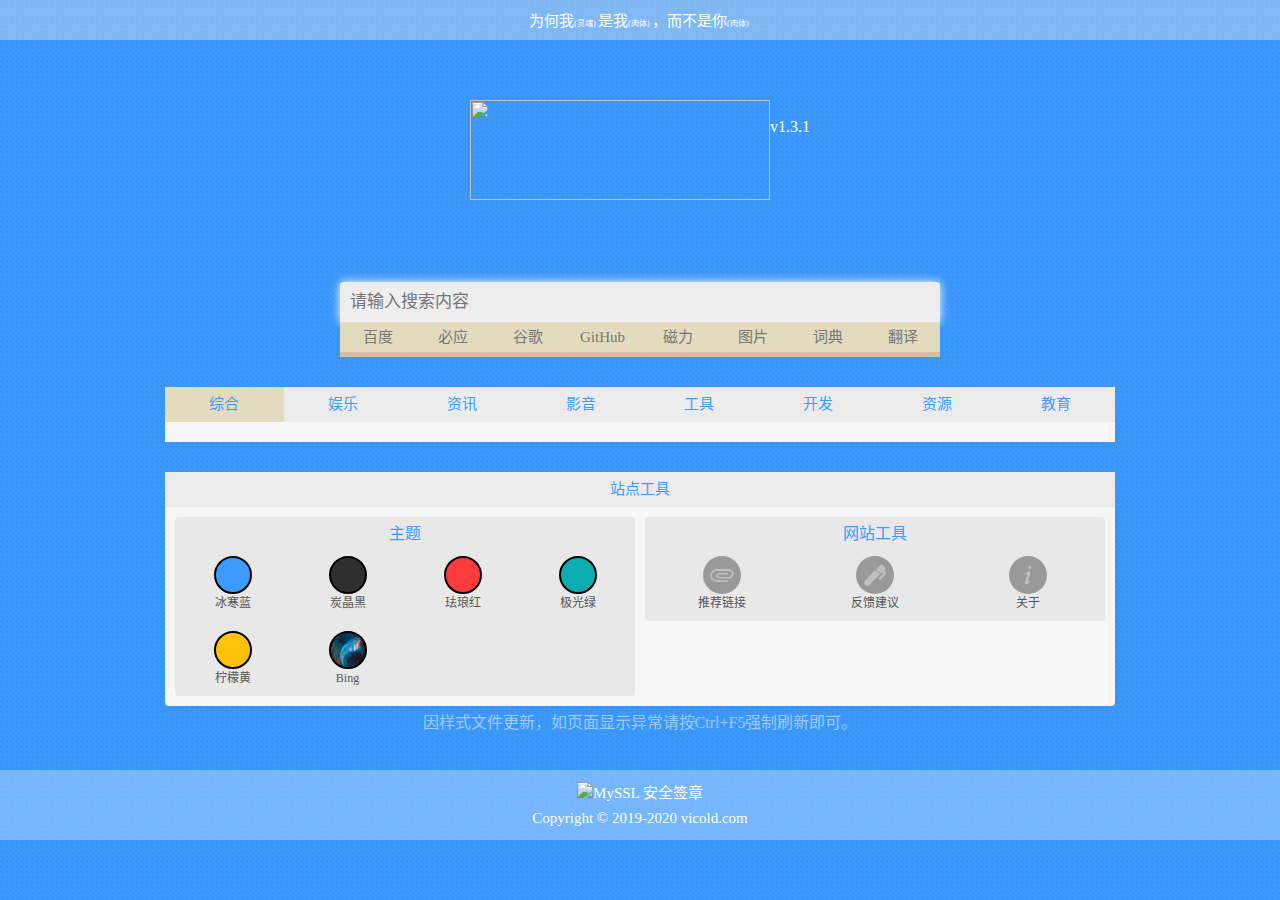
==== index.html @ c5f69e80 "修复不能搜索多特殊字符" ====
<!DOCTYPE html>
<html lang="zh-cn">

<head>
    <meta charset="UTF-8">
    <meta name="viewport" content="width=device-width, initial-scale=1.0">
    <meta http-equiv="X-UA-Compatible" content="ie=edge">
    <meta name=”Keywords” Content="导航,网址导航,搜索,开发,简洁">
    <meta name=”Description” Content="简洁、好看的网址导航">
    <title>微寒导航</title>

    <link href="plugins/bootstrap/css/bootstrap.min.css" rel="stylesheet" type="text/css">
    <link href="css/all.css" rel="stylesheet" type="text/css">
    <!-- <link href='css/navigation_black.css' rel='stylesheet' type='text/css'> -->
    <link rel="icon" href="image/logo.png" sizes="32x32">
    <script src="plugins/jquery/jquery.min.js"></script>
    <script src="js/all.js"></script>
    <script>
        window.onload = showStyle();
    </script>
</head>
<style>
    .little-font {
        font-size: xx-small;
        -webkit-transform-origin-x: 0;
        -webkit-transform: scale(0.90);
        display: inline-block;
    }
    
    [v-cloak] {
        display: none !important;
    }
</style>

<body onkeydown="_keydown()" class="trans-all">
    <div class="top-frame">
        <p>为何我<span class="little-font">(灵魂)</span>是我<span class="little-font">(肉体)</span>，而不是你<span class="little-font">(肉体)</span></p>
    </div>
    <div class="head trans-all">
        <div class="title" style="overflow:hidden;">
            <img draggable="false" src="https://image.dustray.cn/vicold/head_image.png" />
            <p>v1.3.1</p>
        </div>
        <!-- <p>vicold.com</p> -->
    </div>
    <div class="contrainer" id="app">
        <div class="main-content">
            <div class="content-search trans-all">
                <div class="search-text-frame">
                    <input id="search-text" placeholder="请输入搜索内容" class=" search-text trans-all" type="text" autocomplete="off" onfocus="this.select()" oninput="onSearchChanged()" onBlur="onSearchUnFocus()" />
                </div>

                <div class="search-submit-frame trans-all ">
                    <div>
                        <input id="search-submit" class="search-submit  trans-all " type="button" title="Enter" onclick="submit(0)" value="百度" />
                    </div>
                    <div>
                        <input id="search-submit" class="search-submit trans-all" type="button" title="Alt+Z" onclick="submit(1)" value="必应" />
                    </div>
                    <div>
                        <input id="search-submit" class="search-submit trans-all" type="button" title="Alt+X" onclick="submit(2)" value="谷歌" />
                    </div>
                    <div>
                        <input id="search-submit" class="search-submit trans-all" type="button" title="Alt+C" onclick="submit(3)" value="GitHub" />
                    </div>
                    <div>
                        <input id="search-submit" class="search-submit trans-all" type="button" title="Alt+V" onclick="submit(4)" value="磁力" />
                    </div>
                    <div>
                        <input id="search-submit" class="search-submit trans-all" type="button" title="Alt+B" onclick="submit(5)" value="图片" />
                    </div>
                    <div>
                        <input id="search-submit" class="search-submit trans-all" type="button" title="Alt+N" onclick="submit(6)" value="词典" />
                    </div>
                    <div>
                        <input id="search-submit" class="search-submit trans-all" type="button" title="Alt+M" onclick="submit(7)" value="翻译" />
                    </div>
                </div>
            </div>
            <div class="collapse multi-collapse content-search trans-all" id="SuggestCollapse">
                <div class="search-text-frame suggestion card card-body">
                    <div class="list-group">
                        <button type="button" class="list-group-item list-group-item-action" onmouseout="onMouseOutSuggestion()" onmouseover="onMouseInSuggestion()" v-for="(key, i) in suggestionArray" :id="getTimeListId(i)" v-on:click="addToInput(key)" v-cloak>{{key}}</button>
                    </div>
                </div>
            </div>
            <div class="tabs trans-all" id="tabs">
                <ul class=" horizontal nav  nav-pills" id="pills-tab" role="tablist">
                    <li class="nav-item">
                        <a class="nav-link trans-all active" id="pills-home-tab" data-toggle="pill" href="#pills-1" role="tab" aria-controls="pills-1" aria-selected="true">综合</a>
                    </li>
                    <li class="nav-item">
                        <a class="nav-link trans-all" id="pills-profile-tab" data-toggle="pill" href="#pills-2" role="tab" aria-controls="pills-2" aria-selected="false">娱乐</a>
                    </li>
                    <li class="nav-item">
                        <a class="nav-link trans-all" id="pills-contact-tab" data-toggle="pill" href="#pills-3" role="tab" aria-controls="pills-3" aria-selected="false">资讯</a>
                    </li>
                    <li class="nav-item">
                        <a class="nav-link trans-all" id="pills-contact-tab" data-toggle="pill" href="#pills-4" role="tab" aria-controls="pills-4" aria-selected="false">影音</a>
                    </li>
                    <li class="nav-item">
                        <a class="nav-link trans-all" id="pills-contact-tab" data-toggle="pill" href="#pills-5" role="tab" aria-controls="pills-5" aria-selected="false">工具</a>
                    </li>
                    <li class="nav-item">
                        <a class="nav-link trans-all" id="pills-contact-tab" data-toggle="pill" href="#pills-6" role="tab" aria-controls="pills-6" aria-selected="false">开发</a>
                    </li>
                    <li class="nav-item">
                        <a class="nav-link trans-all" id="pills-contact-tab" data-toggle="pill" href="#pills-7" role="tab" aria-controls="pills-7" aria-selected="false">资源</a>
                    </li>
                    <li class="nav-item">
                        <a class="nav-link trans-all" id="pills-contact-tab" data-toggle="pill" href="#pills-8" role="tab" aria-controls="pills-8" aria-selected="false">教育</a>
                    </li>
                </ul>
                <div class="tab-content" id="pills-tabContent">
                    <div class="tab-pane fade show active" id="pills-1" role="tabpanel" aria-labelledby="pills-1-tab">
                    </div>
                    <div class="tab-pane fade" id="pills-2" role="tabpanel" aria-labelledby="pills-2-tab"></div>
                    <div class="tab-pane fade" id="pills-3" role="tabpanel" aria-labelledby="pills-3-tab"></div>
                    <div class="tab-pane fade" id="pills-4" role="tabpanel" aria-labelledby="pills-4-tab"></div>
                    <div class="tab-pane fade" id="pills-5" role="tabpanel" aria-labelledby="pills-5-tab"></div>
                    <div class="tab-pane fade" id="pills-6" role="tabpanel" aria-labelledby="pills-6-tab"></div>
                    <div class="tab-pane fade" id="pills-7" role="tabpanel" aria-labelledby="pills-7-tab"></div>
                    <div class="tab-pane fade" id="pills-8" role="tabpanel" aria-labelledby="pills-8-tab"></div>
                </div>
            </div>
            <!--End tabs-->

            <div class="site-manage trans-all">
                <p>站点工具</p>
                <div class="tool-link trans-all">
                    <div>
                        <div class="tool-item-style-frame trans-all">
                            <p>主题</p>
                            <div class="tool-item-frame">
                                <a href="javascript:void(0);" class="web-style-blue" onclick="changeStyle(0) ">
                                    <div class=" style_blue trans-all"></div>冰寒蓝
                                </a>
                            </div>

                            <div class="tool-item-frame ">
                                <a href="javascript:void(0);" class="web-style-black" onclick="changeStyle(1) ">
                                    <div class="style_black trans-all"></div>炭晶黑
                                </a>
                            </div>
                            <div class="tool-item-frame ">
                                <a href="javascript:void(0);" class="web-style-black" onclick="changeStyle(2) ">
                                    <div class="style_red trans-all"></div>珐琅红
                                </a>
                            </div>
                            <div class="tool-item-frame ">
                                <a href="javascript:void(0);" class="web-style-black" onclick="changeStyle(3) ">
                                    <div class="style_green trans-all"></div>极光绿
                                </a>
                            </div>
                            <div class="tool-item-frame ">
                                <a href="javascript:void(0);" class="web-style-black" onclick="changeStyle(4) ">
                                    <div class="style_yellow trans-all"></div>柠檬黄
                                </a>
                            </div>
                            <div class="tool-item-frame ">
                                <a href="javascript:void(0);" class="web-style-black" onclick="changeStyle(99) ">
                                    <div class="style_bing trans-all"></div>Bing
                                </a>
                            </div>
                        </div>
                    </div>
                    <div>
                        <div class="tool-item-link-frame trans-all">
                            <p>网站工具</p>
                            <div class="tool-item-frame">
                                <a target="_blank" href="https://forms.office.com/Pages/ResponsePage.aspx?id=DQSIkWdsW0yxEjajBLZtrQAAAAAAAAAAAAO__cwTRKlURFJBSTAzV1FPSkM0VjM1RzVLOUdWNTdWNS4u">
                                    <img class="trans-all" src="image/add.png" /> 推荐链接
                                </a>
                            </div>
                            <div class="tool-item-frame">
                                <a target="_blank" href="https://forms.office.com/Pages/ResponsePage.aspx?id=DQSIkWdsW0yxEjajBLZtrQAAAAAAAAAAAAO__cwTRKlUNjJJTk5HVlg3NThDTFlPRFhVU0NGMUFSUy4u">
                                    <img class="trans-all" src="image/feedback.png" /> 反馈建议
                                </a>
                            </div>
                            <div class="tool-item-frame">
                                <a target="_blank" href="./about.html">
                                    <img class="trans-all" src="image/about.png" /> 关于
                                </a>
                            </div>
                        </div>
                    </div>
                </div>
            </div>
            <p style="color: rgba(255, 255, 255, 0.5);display: block;text-align: center;margin: 5px 0 0 0 ;padding: 0;">
                因样式文件更新，如页面显示异常请按Ctrl+F5强制刷新即可。</p>
        </div>
    </div>
    <div class="foot-frame">
        <div id="myssl_seal" style="text-align: center"><img title="MySSL 安全签章" onclick="window.open('https://myssl.com/seal/detail?domain=vicold.com','MySSL安全签章','height=800,width=470,top=0,right=0,toolbar=no,menubar=no,scrollbars=no,resizable=no,location=no,status=no')" draggable="false" src="https://sealres.myssl.com/seal/img/2x/seal.png?domain=vicold.com"
                alt="MySSL 安全签章" style="width: 100px; height: auto; cursor: pointer"></div>
        <p>Copyright © 2019-2020 vicold.com
            <script type="text/javascript" src="https://s4.cnzz.com/z_stat.php?id=1278024757&web_id=1278024757"></script>
        </p>
    </div>
</body>

<script src="plugins/vue/vue.min.js"></script>
<script src="plugins/bootstrap/js/bootstrap.js"></script>
<script src="js/Bmob-1.7.0.min.js"></script>
<script>
    window.onload = function() {
        var searchs = document.getElementById('search-text');
        searchs.focus();
    }

    function submit(type) {
        var text = document.getElementById('search-text').value;
        if (text == "") return; //为空不响应
        // if (text.focus()==false) return; //不聚焦不响应
        $("#search-text").select();
        text = strReplace(text);
        switch (type) {
            case 0:
                window.open("https://baidu.com/s?word=" + text);
                break;
            case 1:
                window.open("https://cn.bing.com/search?q=" + text);
                break;
            case 2:
                window.open("https://www.google.com/search?q=" + text);
                break;
            case 3:
                window.open("https://github.com/search?q=" + text);
                break;
            case 4:
                window.open("https://www.cilimao.website/search?word=" + text);
                break;
            case 5:
                window.open("https://image.baidu.com/search/index?tn=baiduimage&word=" + text);
                break;
            case 6:
                window.open("https://cn.bing.com/dict/search?q=" + text);
                break;
            case 7:
                window.open("https://fanyi.baidu.com/?aldtype=85#zh/en/" + text);
                break;
        }

    }
    var secondKeyPressed = false;

    function _keydown() {
        var searchs = document.getElementById('search-text');
        if (searchs == document.activeElement) {
            if (event.keyCode == 13) {
                submit(0);
            } else if (event.altKey) {
                switch (event.keyCode) {
                    case 90:
                        submit(1);
                        break; //z
                    case 88:
                        submit(2);
                        break; //x
                    case 67:
                        submit(3);
                        break; //c
                    case 86:
                        submit(4);
                        break; //v
                    case 66:
                        submit(5);
                        break; //b
                    case 78:
                        submit(6);
                        break; //n
                    case 77:
                        submit(7);
                        break; //m
                    case 191:
                        searchs.value = "";
                        break; //？
                }
            } else if (event.keyCode == 38) { //上键
                vm.preSuggest();
            } else if (event.keyCode == 40) { //下键
                vm.nextSuggest();
            }
        } else {
            if (event.keyCode == 13) {
                searchs.focus();
            } else if (event.altKey) {
                //var type = 0;
                switch (event.keyCode) {
                    case 191:
                        searchs.focus();
                        searchs.value = "";
                        HiddenSuggestion(true);
                        break; //？
                }
            }
        }
    }

    function onSearchChanged() {
        var text = document.getElementById('search-text').value;
        if (text == "") {
            HiddenSuggestion(true);
            return; //为空不响应
        }
        searchSuggestion(text);
    }
    var ismouseInSuggestion = false;

    function onSearchUnFocus() {
        if (!ismouseInSuggestion) {
            HiddenSuggestion(true);
        }
    }

    function onMouseInSuggestion() {
        ismouseInSuggestion = true;
    }

    function onMouseOutSuggestion() {
        ismouseInSuggestion = false;
    }
</script>


<script>
    Bmob.initialize("3bd9d47d34a53d71e471d833b9b4ac6d", "17c0e0f3a6387f922e044502621a5d2a");

    function showLinkItem(link) {
        for (var i = 0; i < link.length; i++) {
            var elem = "<div class=\"item-frame trans-all\">" +
                "<a href=\"" + link[i].address + "\"  target=\"_blank\">" +
                "<img src=\" " + link[i].linkIcon + "\"  class=\"trans-all\"/><p>" +
                link[i].linkName +
                "</p></a> </div>";
            $("#pills-" + link[i].linkType).append(elem);
        }
    }
    const query = Bmob.Query("link");
    query.find().then(res => {
        showLinkItem(res);
    });
</script>

<script>
    var vm = new Vue({
        el: '#app',
        data: {
            suggestionArray: [],
            lastActiveIndex: -1,
            thisActiveIndex: -1,
        },
        mounted() { //启动时
        },
        methods: {
            addToInput(key) {
                document.getElementById('search-text').value = key;
                HiddenSuggestion(true);
                submit(0);
            },
            preSuggest() {
                var lastI = this.lastActiveIndex;
                var thisI = this.thisActiveIndex;
                this.lastActiveIndex = thisI;
                if (thisI == -1 || thisI == 0) {
                    this.thisActiveIndex = this.suggestionArray.length - 1;
                } else {
                    this.thisActiveIndex--;
                }
                $("#suggestBtn-" + this.lastActiveIndex).removeClass("active");
                $("#suggestBtn-" + this.thisActiveIndex).addClass("active");
                document.getElementById('search-text').value = this.suggestionArray[this.thisActiveIndex];
            },
            nextSuggest() {
                var lastI = this.lastActiveIndex;
                var thisI = this.thisActiveIndex;
                this.lastActiveIndex = thisI;
                if (thisI == -1 || thisI == this.suggestionArray.length - 1) {
                    this.thisActiveIndex = 0;
                } else {
                    this.thisActiveIndex++;
                }
                $("#suggestBtn-" + this.lastActiveIndex).removeClass("active");
                $("#suggestBtn-" + this.thisActiveIndex).addClass("active");
                document.getElementById('search-text').value = this.suggestionArray[this.thisActiveIndex];
            },
            getTimeListId(i) {
                return "suggestBtn-" + i;
            }
        },
        watch: {

        }
    });
</script>
<script type="text/javascript">
    function searchSuggestion(key) {
        //组装查询地址
        var sugurl = "https://suggestion.baidu.com/su?wd=#content#&cb=window.baidu.sug";
        var content = strReplace(key);
        sugurl = sugurl.replace("#content#", content);
        //定义回调函数
        window.baidu = {
            sug: function(json) {
                console.log(json)
                if (json.s.length == 0) {
                    HiddenSuggestion(true);
                } else {
                    vm.suggestionArray = json.s;
                    HiddenSuggestion(false);
                }
            }
        }

        //动态添加JS脚本
        var script = document.createElement("script");
        script.src = sugurl;
        document.getElementsByTagName("head")[0].appendChild(script);

    }

    function HiddenSuggestion(isHidden) {
        if (isHidden) { //隐藏
            $('#SuggestCollapse').collapse('hide');
            vm.suggestionArray = [];
            vm.lastActiveIndex = -1;
            vm.thisActiveIndex = -1;
        } else {
            $('#SuggestCollapse').collapse('show');
        }
    }

    function strReplace(text) {
        text = text.replace(/%/g, "%25");
        text = text.replace(/#/g, "%23");
        text = text.replace(/\$/g, "%24");
        text = text.replace(/&/g, "%26");
        return text;
    }
</script>

</html>
---- css/all.css ----
body {
    background-image: url(../image/background_continuity_common.png);
    color: #444;
    margin: 0;
    font-family: 'Microsoft YaHei';
}

a,input{
    border: 0 solid ;
    
}


a, p, li, img {
    -webkit-user-select: none;
    -moz-user-select: none;
    -ms-user-select: none;
    user-select: none;
}
button,
#search-submit{
    -webkit-appearance : none ;
}
/* +++++++++++++++++++++++++++++head+++++++++++++++++++++++++++++ */

.head {
    text-align: center;
    margin: 35px 5px;
}

.head>.title {
    margin: 0 auto;
    display: inline-block;
    color: #fff;
}

.head>.title>img {
    width: 300px;
    height: 100px;
    float: left;
}

.head>.title>h1 {
    font-size: 40px;
    margin: 5px;
    float: left;
}

.head>.title>p {
    float: left;
    padding-top: 15px;
}

.contrainer {
    overflow: hidden;
    padding: 5px;
}

.main-content {
    margin: 0 auto;
    overflow: hidden;
}

@media (max-width: 480px) {
    .head>.title>img {
        width: 210px;
        height: 70px;
    }
}

@media (min-width: 480px) {
    .head>.title>img {
        width: 240px;
        height: 80px;
    }
    .main-content {
        width: 100%;
    }
}

@media (min-width: 768px) {
    .head>.title>img {
        width: 270px;
        height: 90px;
    }
    .main-content {
        width: 736px;
    }
}

@media (min-width: 980px) {
    .head>.title>img {
        width: 300px;
        height: 100px;
    }
    .main-content {
        width: 950px;
    }
}
/* -----------------------------head----------------------------- */
.top-frame,.foot-frame{
    font-size: 15px;
    width: 100%;
    text-align: center;
    color: #fff;
    overflow: hidden;
    background: rgba(255, 255, 255, 0.3);
    
}
.top-frame{
    margin: 0;
    padding: 0;
    height: 40px;
    text-align: center;
    color: #fff;
    overflow: hidden;
    background: rgba(233, 233, 233, 0.4);
}
.foot-frame{
    margin: 30px 0 0 0;
    padding: 10px 0;
}
.top-frame>p ,.foot-frame>p,.foot-frame>div{
    margin: 0;
}
.top-frame>p {
    padding: 10px;
}
.foot-frame>p,.foot-frame>div{
    padding: 1px;
}
.foot-frame>p>a{
    color:#fff;
    text-decoration-line: none;
}
 
/* +++++++++++++++++++++++++++++++搜索建议+++++++++++++++++++++++++++++++ */


.suggestion{
    padding: 5px ;
    background-color:rgba(255,255,255,0.9) ;
}

.list-group-item{
    padding: 5px 10px;
    border: 1px solid rgba(100,100,100,0.1);
    background-color: rgba(255,255,255,0) ;
}

/* -------------------------------搜索建议------------------------------- */


/* +++++++++++++++++++++++++++++++搜索建议+++++++++++++++++++++++++++++++ */

a,
img,
.tool-item-frame div{
    box-sizing: unset !important;
}


/* -------------------------------搜索建议------------------------------- */



/* +++++++++++++++++++++++++++++++Tabs+++++++++++++++++++++++++++++++ */



ul, ol, li {
    margin: 0;
    padding: 0;
}

li {
    list-style: none;
}

.tabs {
    overflow: hidden;
    width: 100%;
    border: 0 solid;
    border-radius: 0;
    background: #f6f6f6;
    margin-top: 30px;
}

.tabs>div {
    padding: 10px;
    overflow: hidden;
}

.tabs .horizontal {
    width: 100%;
    display: block;
    overflow: hidden;
}

.tabs .horizontal li {
    float: left;
    list-style: none;
    height: 35px;
    width: 12.5%;
}

.tabs .horizontal li a{
    margin: 0;
    padding: 0;
    background-color: rgba(233, 233, 233, 0.8);
    width: 100%;
    height: 35px;
    text-align: center;
    line-height: 35px;
    font-size: 15px;
    color: #3c9bff;
}

.tabs .horizontal li a:hover {
    background-color: rgba(255, 255, 255, 0.8);
}

.tabs .horizontal li .active {
    background-color: rgba(226, 219, 190, 1);
    color: #3c9bff;
    cursor: default;
}
@media (max-width: 480px) {
    /*手机屏幕，图标和文字上下排列*/
    .tabs .horizontal li {
        height: 40px;
    }
    .tabs .horizontal li a{
        height: 40px;
        line-height: 40px;
        font-size: 13px;

    }
}
/* -------------------------------Tabs------------------------------- */



/* +++++++++++++++++++++++++++++++主题+++++++++++++++++++++++++++++++ */

.tool-item-style-frame>.tool-item-frame {
    width: 25%;
}
.tool-item-style-frame .style_blue {
    background: #3c9bff;
}

.tool-item-style-frame .style_black {
    background: #2f2f2f;
}

.tool-item-style-frame .style_red {
    background: #ff3c3c;
}

.tool-item-style-frame .style_green {
    background: #0dacb1;
}

.tool-item-style-frame .style_yellow {
    background: #FFC107;
}
.tool-item-style-frame .style_bing {
    background-image:url(../image/bing_btn_change.jpg);
    background-position: center;
    background-size: cover;
    background-repeat: no-repeat;
}

/* -------------------------------主题------------------------------- */


/* +++++++++++++++++++++++++++++工具链接+++++++++++++++++++++++++++++ */

.tool-item-link-frame>.tool-item-frame {
    width: 33.3333%;
}
.tool-item-frame>a>img {
    padding: 5px;
    border-radius: 50px;
    margin: 0 auto;
    display: block;
}
/* -----------------------------工具链接----------------------------- */
---- css/navigation_black.css ----
/* 整个滚动条 */

::-webkit-scrollbar {
    width: 0px;
}

body {
    background-color: #2f2f2f;
}

input::-webkit-input-placeholder {
    color: #bbb;
}

.trans-all {
    /* 标准的语法 */
    transition: all .5s;
    /* Firefox 4 */
    -moz-transition: all .5s;
    /* Safari 和 Chrome */
    -webkit-transition: all .5s;
    /* Opera */
    -o-transition: all .5s;
}

/*-----------------------------------通用结束-----------------------------------*/

/*-----------------------------------------------------------------------------*/





/*-----------------------------------HeadCSS-----------------------------------*/

/*-----------------------------------------------------------------------------*/


.head>.title>p {
    color: rgba(255, 255, 255, 0.3);
}

/*-----------------------------------------------------------------------------*/

/*----------------------------------Head End-----------------------------------*/

/*-----------------------------------------------------------------------------*/

/*-----------------------------------------------------------------------------*/

/*----------------------------------SearchCSS----------------------------------*/

/*-----------------------------------------------------------------------------*/

.content-search{
    font-size: 15px;
    width: 100%;
}
.content-search>.search-text-frame {
    margin: 0 auto;
}

.content-search>.search-submit-frame {
    overflow: hidden;
    margin: 0 auto;
}

.content-search .search-text {
    height: 40px;
    width: 100%;
    background-color: rgba(200, 200, 200, 0.3);
    display: block;
    padding-left: 10px;
    padding-right: 10px;
    margin: 10px auto;
    box-sizing: border-box;
    -webkit-box-sizing: border-box;
    -moz-box-sizing: border-box;
    font-size: 15px;
    color: rgba(255, 255, 255, 0.9);
    border: 0 solid;
    border-radius: 50px;
    outline: none;
}

.content-search .search-text:focus {
    box-shadow: 0 0 10px rgba(254, 254, 254, 0.7);;
}

.content-search>.search-submit-frame>div {
    float: left;
    width: 25%;
    height: 55px;
    text-align: center;
}

.content-search .search-submit {
    background-color: rgba(200, 200, 200, 0.3);
    color: rgba(255, 255, 255, 0.9);
    border: 0 solid;
    border-radius: 50px;
    margin: 5px 0;
    width: 45px;
    height: 45px;
    text-align: center;
    font-size: 12px;
    overflow: hidden;
    outline: none;
    padding: 0;
}

.content-search .search-submit:hover {
    background-color: rgba(200, 200, 200, 0.3);
    box-shadow: 0 0 5px rgba(254, 254, 254, 0.7);;
    cursor: pointer;
}

@media (max-width: 480px) {
    .content-search>.search-text-frame {
        width: 100%;
    }
    .content-search>.search-submit-frame {
        width: 100%;
    }
    .content-search>.search-submit-frame>div {
        width: 25%;
    }
    .content-search .search-submit {}
}

@media (min-width: 480px) {
    .content-search>.search-text-frame {
        width: 100%;
    }
    .content-search>.search-submit-frame {
        width: 100%;
    }
    .content-search>.search-submit-frame>div {
        width: 12.5%;
    }
    .content-search .search-submit {}
}

@media (min-width: 768px) {
    .content-search>.search-text-frame {
        width: 600px;
    }
    .content-search>.search-submit-frame {
        width: 600px;
    }
    .content-search>.search-submit-frame>div {
        width: 12.5%;
    }
    .content-search .search-submit {}
    .head {
        margin: 50px;
    }
}

@media (min-width: 980px) {
    .content-search>.search-text-frame {
        width: 600px;
    }
    .content-search>.search-submit-frame {
        width: 600px;
    }
    .content-search>.search-submit-frame>div {
        width: 12.5%;
    }
    .content-search .search-submit {}
    .head {
        margin: 60px;
    }
}




/*--------------------------------------------------------------------------*/

/*-------------------------------Search End---------------------------------*/

/*--------------------------------------------------------------------------*/


/* +++++++++++++++++++++++++++++++搜索建议+++++++++++++++++++++++++++++++ */


.suggestion{
    padding: 0px ;
    margin: 5px auto !important;
    background-color:rgba(200, 200, 200, 0.3); 
    border-radius:20px ;
    overflow: hidden;
}

.list-group-item{
    color: rgba(255, 255, 255, 0.9);

}

/* -------------------------------搜索建议------------------------------- */



/*--------------------------------------------------------------------------*/

/*----------------------------------TabCSS----------------------------------*/

/*--------------------------------------------------------------------------*/

.tabs {
    border-radius: 20px;
    background-color: rgba(200, 200, 200, 0.3);
    margin-top: 15px;
}


.tabs .horizontal li a{
    border-radius: 20px;
    background-color: #0000;
    color: rgba(255, 255, 255, 0.9);
}

.tabs .horizontal li a:hover {
    background-color: rgba(200, 200, 200, 0.3);
    color: rgba(255, 255, 255, 0.9);
}

.tabs .horizontal li .active {
    background-color: rgba(226, 219, 190, 1);
    color: #555;
}

/*------------item------------*/

.item-frame {
    width: 10%;
    float: left;
    box-sizing: border-box;
    -webkit-box-sizing: border-box;
    -moz-box-sizing: border-box;
    padding: 5px;
}

.item-frame>a {
    padding: 5px 5px 10px 5px;
    text-decoration: none;
    display: block;
    font-size: 12px;
    color: rgba(255, 255, 255, 0.9);
    overflow: hidden;
    text-align: center;
    height: 50px;
}

.item-frame:hover img {
    box-shadow: 0 0 5px rgba(254, 254, 254, 0.7);;
}

.item-frame>a>img {
    width: 22px;
    height: 22px;
    background-color: rgba(200, 200, 200, 0.3);
    padding: 10px;
    border: 0 solid;
    border-radius: 50px;
    vertical-align: text-bottom;
    margin-right: 2px;
    margin: 0;
}

.item-frame>a>p {
    text-overflow: ellipsis;
    overflow: hidden;
    display: inline;
    margin: 0;
    display: block;
}

@media (max-width: 480px) {
    /*手机屏幕，图标和文字上下排列*/
    .item-frame {
        width: 25%;
    }
}

@media (min-width: 480px) {
    .item-frame {
        width: 25%;
    }
}

@media (min-width: 570px) {
    .item-frame {
        width: 20%;
    }
}

@media (min-width: 768px) {
    .item-frame {
        width: 20%;
    }
    .item-frame>a {
        font-size: 13px;
    }
}

@media (min-width: 980px) {
    .item-frame {
        width: 16.66666666%;
    }
    .item-frame>a {
        font-size: 13px;
    }
}

/*---------------------------------------------------------------------------*/

/*----------------------------------Tab End----------------------------------*/

/*---------------------------------------------------------------------------*/

/*--------------------------------------------------------------------------*/

/*----------------------------------ManageCSS----------------------------------*/

/*--------------------------------------------------------------------------*/

.site-manage {
    width: 100%;
    background-color: rgba(200, 200, 200, 0.3);
    border: 0 solid;
    border-radius: 20px;
    margin-top: 15px;
}

.site-manage>p {
    height: 35px;
    line-height: 35px;
    font-size: 15px;
    display: block;
    text-align: center;
    color: rgba(255, 255, 255, 0.9);
    padding: 0;
    margin: 0;
}

.site-manage>.tool-link {
    width: 100%;
    padding: 0 10px 10px 10px;
    box-sizing: border-box;
    -webkit-box-sizing: border-box;
    -moz-box-sizing: border-box;
    overflow: hidden;
}

.site-manage>.tool-link>div {
    width: 50%;
    float: left;
}

.tool-item-style-frame, .tool-item-link-frame {
    text-align: center;
    overflow: hidden;
    background: rgba(200, 200, 200, 0.3);
    border-radius: 20px;
    width: auto;
}

.tool-item-style-frame {
    margin-right: 5px;
}

.tool-item-link-frame {
    margin-left: 5px;
}

.tool-item-style-frame>p, .tool-item-link-frame>p {
    color: rgba(255, 255, 255, 0.9);
    margin: 5px 0 0 0;
}




.tool-item-frame {
    width: 70px;
    float: left;
    box-sizing: border-box;
    -webkit-box-sizing: border-box;
    -moz-box-sizing: border-box;
    padding: 5px;
}

.tool-item-frame>a {
    padding: 5px 5px 10px 5px;
    text-decoration: none;
    display: block;
    font-size: 12px;
    color: rgba(255, 255, 255, 0.9);
    overflow: hidden;
    text-align: center;
    height: 50px;
}

.tool-item-frame:hover img, .tool-item-frame:hover div {
    box-shadow: 0 0 5px rgba(254, 254, 254, 0.7);;
}

.tool-item-frame>a>img {
    width: 26px;
    height: 26px;
    border: 2px solid rgba(255, 255, 255, 0.3);
}

.tool-item-frame>a>p {
    text-overflow: ellipsis;
    overflow: hidden;
    display: inline;
    margin: 0;
    display: block;
}

.tool-item-style-frame>.tool-item-frame>a>div {
    width: 36px;
    height: 36px;
    border: 2px solid #000;
    border-radius: 50px;
    vertical-align: text-bottom;
    margin: 0 auto;
}



@media (max-width: 500px) {
    .site-manage>.tool-link>div {
        width: 100%;
    }
    .tool-item-style-frame {
        margin-right: 0;
    }
    .tool-item-link-frame {
        margin-left: 0;
        margin-top: 5px;
    }
}

@media (min-width: 380px) {}

@media (min-width: 480px) {}

@media (min-width: 768px) {}

@media (min-width: 980px) {}

/*---------------------------------------------------------------------------*/

/*----------------------------------Manage End----------------------------------*/

/*---------------------------------------------------------------------------*/
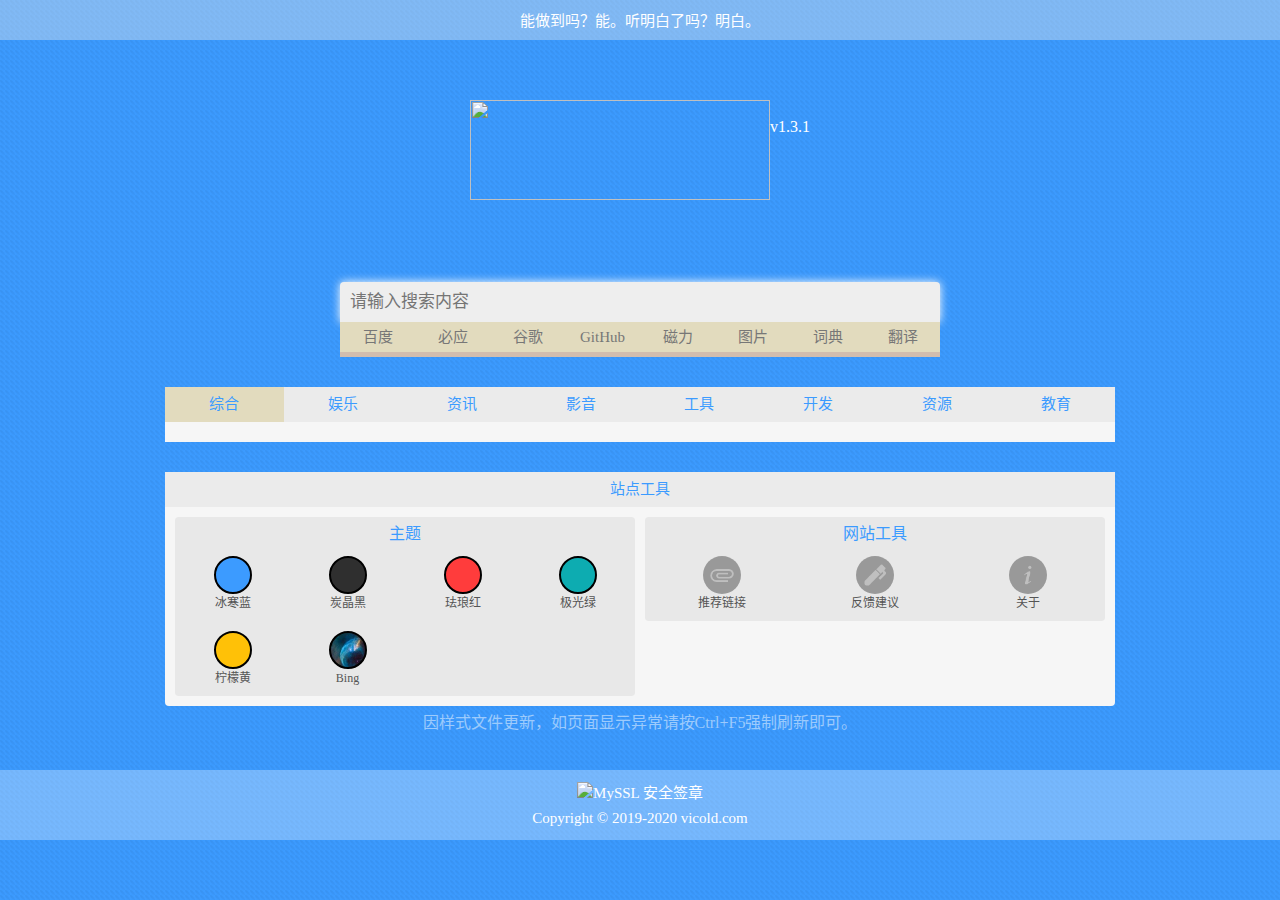
==== commit 8ed8a23c: "Merge branch 'master' of https://e.coding.net/vicold/vicold.coding.me" ====
--- a/index.html
+++ b/index.html
@@ -34,7 +34,8 @@
 
 <body onkeydown="_keydown()" class="trans-all">
     <div class="top-frame">
-        <p>为何我<span class="little-font">(灵魂)</span>是我<span class="little-font">(肉体)</span>，而不是你<span class="little-font">(肉体)</span></p>
+        <p>能做到吗？能。听明白了吗？明白。</p>
+        <!-- <p>为何我<span class="little-font">(灵魂)</span>是我<span class="little-font">(肉体)</span>，而不是你<span class="little-font">(肉体)</span></p> -->
     </div>
     <div class="head trans-all">
         <div class="title" style="overflow:hidden;">
@@ -228,7 +229,7 @@
                 window.open("https://github.com/search?q=" + text);
                 break;
             case 4:
-                window.open("https://www.cilimao.website/search?word=" + text);
+                window.open("https://skrbt15.icu/search?keyword=" + text);
                 break;
             case 5:
                 window.open("https://image.baidu.com/search/index?tn=baiduimage&word=" + text);
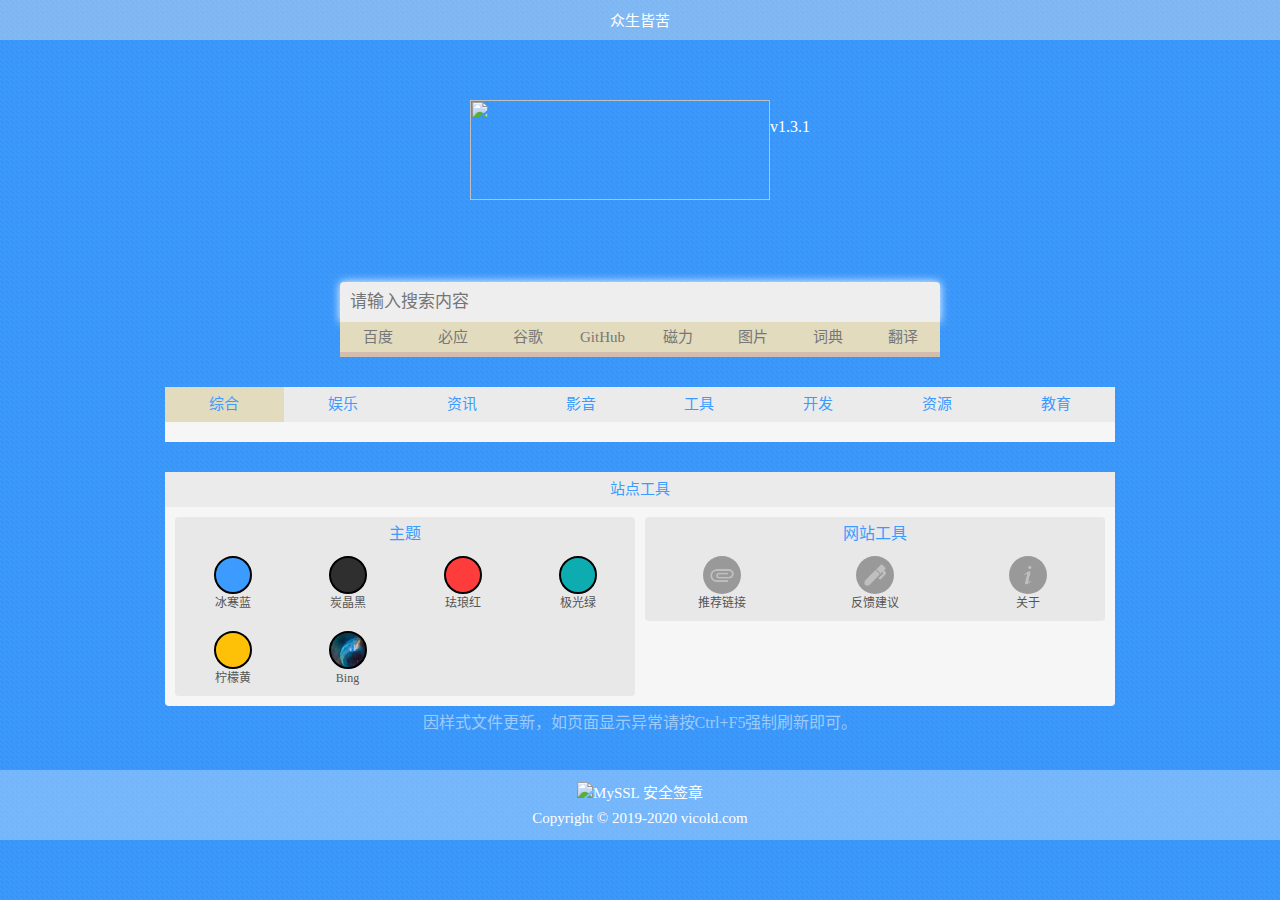
==== commit 805270b7: "更换壁纸api" ====
--- a/index.html
+++ b/index.html
@@ -34,7 +34,7 @@
 
 <body onkeydown="_keydown()" class="trans-all">
     <div class="top-frame">
-        <p>能做到吗？能。听明白了吗？明白。</p>
+        <p>众生皆苦</p>
         <!-- <p>为何我<span class="little-font">(灵魂)</span>是我<span class="little-font">(肉体)</span>，而不是你<span class="little-font">(肉体)</span></p> -->
     </div>
     <div class="head trans-all">
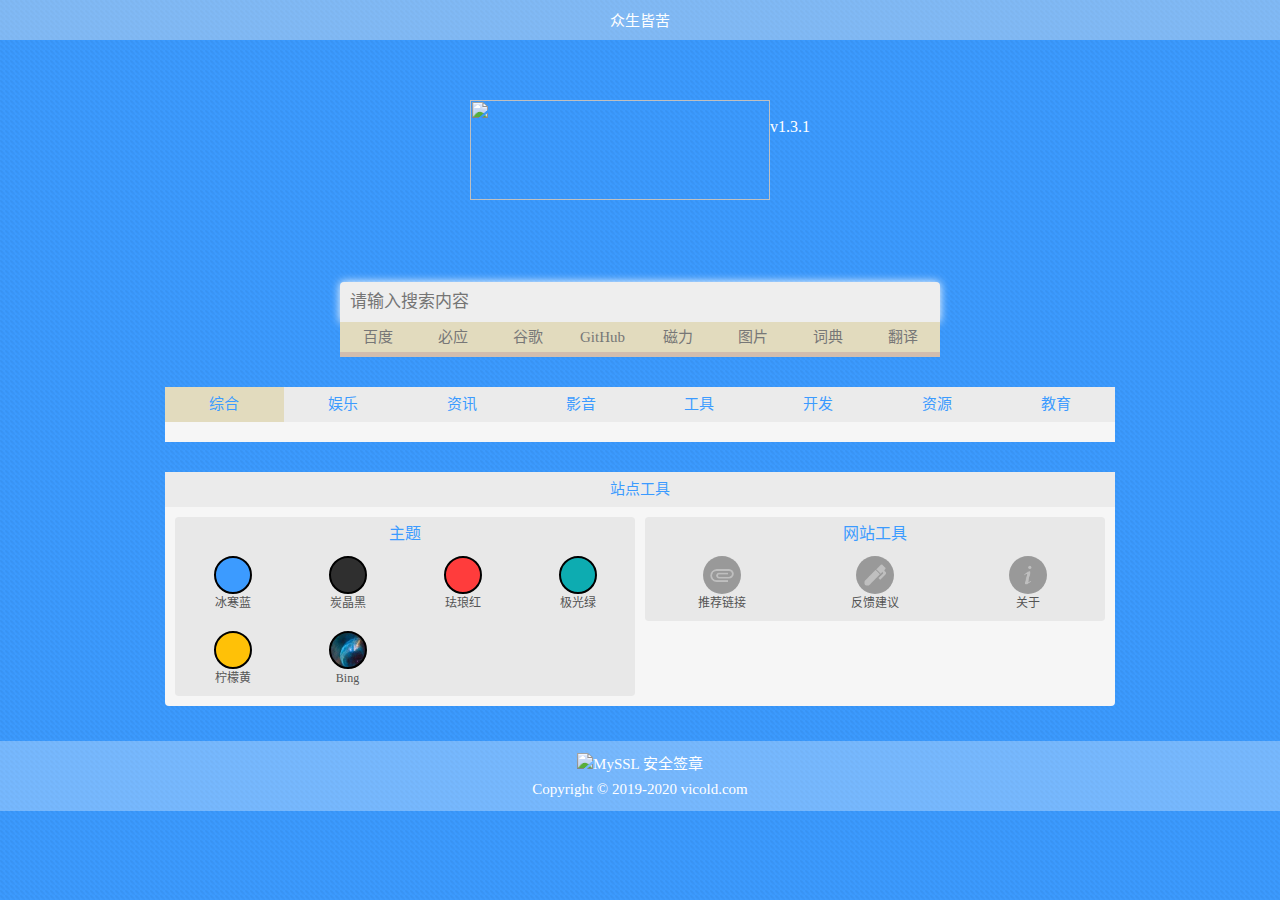
==== commit 3269fc36: "icon" ====
--- a/index.html
+++ b/index.html
@@ -187,8 +187,6 @@
                     </div>
                 </div>
             </div>
-            <p style="color: rgba(255, 255, 255, 0.5);display: block;text-align: center;margin: 5px 0 0 0 ;padding: 0;">
-                因样式文件更新，如页面显示异常请按Ctrl+F5强制刷新即可。</p>
         </div>
     </div>
     <div class="foot-frame">
--- a/css/all.css
+++ b/css/all.css
@@ -1,3 +1,10 @@
+html{
+    /* filter: grayscale(100%);
+    -moz-filter: grayscale(100%);
+    -o-filter: grayscale(100%);
+    -webkit-filter: grayscale(1);
+    filter: progid:DXImageTransform.Microsoft.BasicImage(graysale=1); */
+}
 body {
     background-image: url(../image/background_continuity_common.png);
     color: #444;
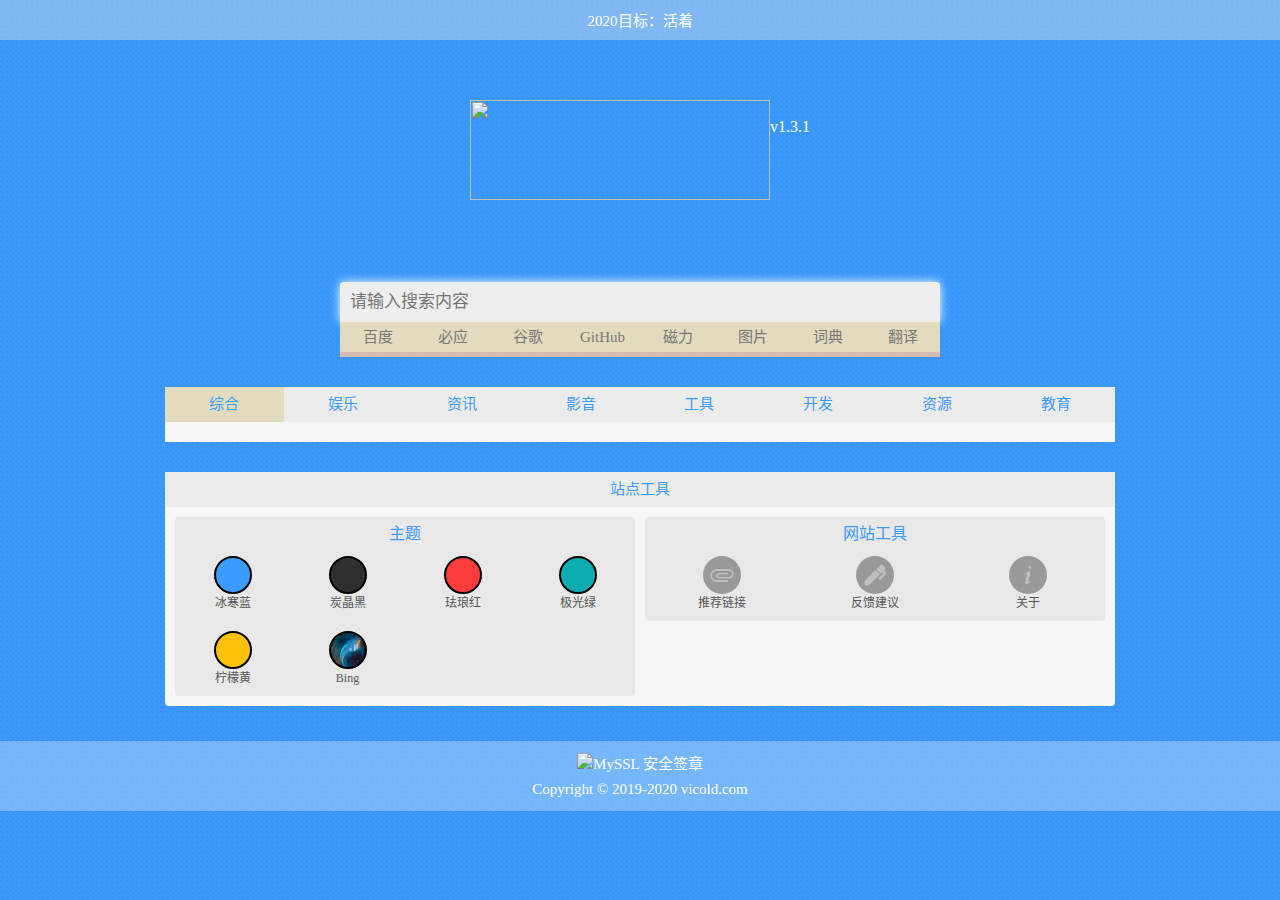
==== commit 5b27fd00: "update api" ====
--- a/index.html
+++ b/index.html
@@ -34,7 +34,7 @@
 
 <body onkeydown="_keydown()" class="trans-all">
     <div class="top-frame">
-        <p>众生皆苦</p>
+        <p>2020目标：活着</p>
         <!-- <p>为何我<span class="little-font">(灵魂)</span>是我<span class="little-font">(肉体)</span>，而不是你<span class="little-font">(肉体)</span></p> -->
     </div>
     <div class="head trans-all">
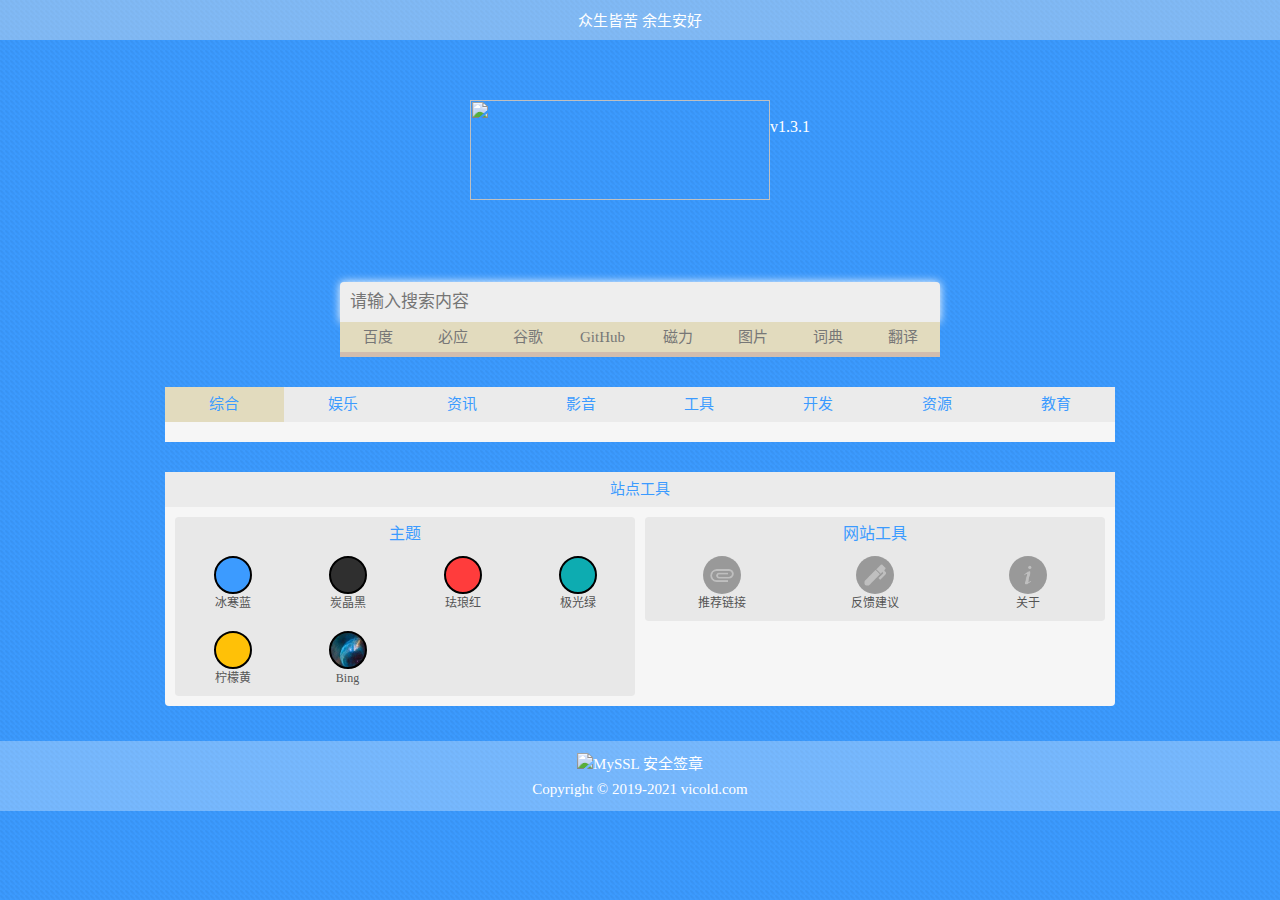
==== commit 1a2be78b: "title" ====
--- a/index.html
+++ b/index.html
@@ -34,7 +34,7 @@
 
 <body onkeydown="_keydown()" class="trans-all">
     <div class="top-frame">
-        <p>2020目标：活着</p>
+        <p>众生皆苦 余生安好</p>
         <!-- <p>为何我<span class="little-font">(灵魂)</span>是我<span class="little-font">(肉体)</span>，而不是你<span class="little-font">(肉体)</span></p> -->
     </div>
     <div class="head trans-all">
@@ -192,7 +192,7 @@
     <div class="foot-frame">
         <div id="myssl_seal" style="text-align: center"><img title="MySSL 安全签章" onclick="window.open('https://myssl.com/seal/detail?domain=vicold.com','MySSL安全签章','height=800,width=470,top=0,right=0,toolbar=no,menubar=no,scrollbars=no,resizable=no,location=no,status=no')" draggable="false" src="https://sealres.myssl.com/seal/img/2x/seal.png?domain=vicold.com"
                 alt="MySSL 安全签章" style="width: 100px; height: auto; cursor: pointer"></div>
-        <p>Copyright © 2019-2020 vicold.com
+        <p>Copyright © 2019-2021 vicold.com
             <script type="text/javascript" src="https://s4.cnzz.com/z_stat.php?id=1278024757&web_id=1278024757"></script>
         </p>
     </div>
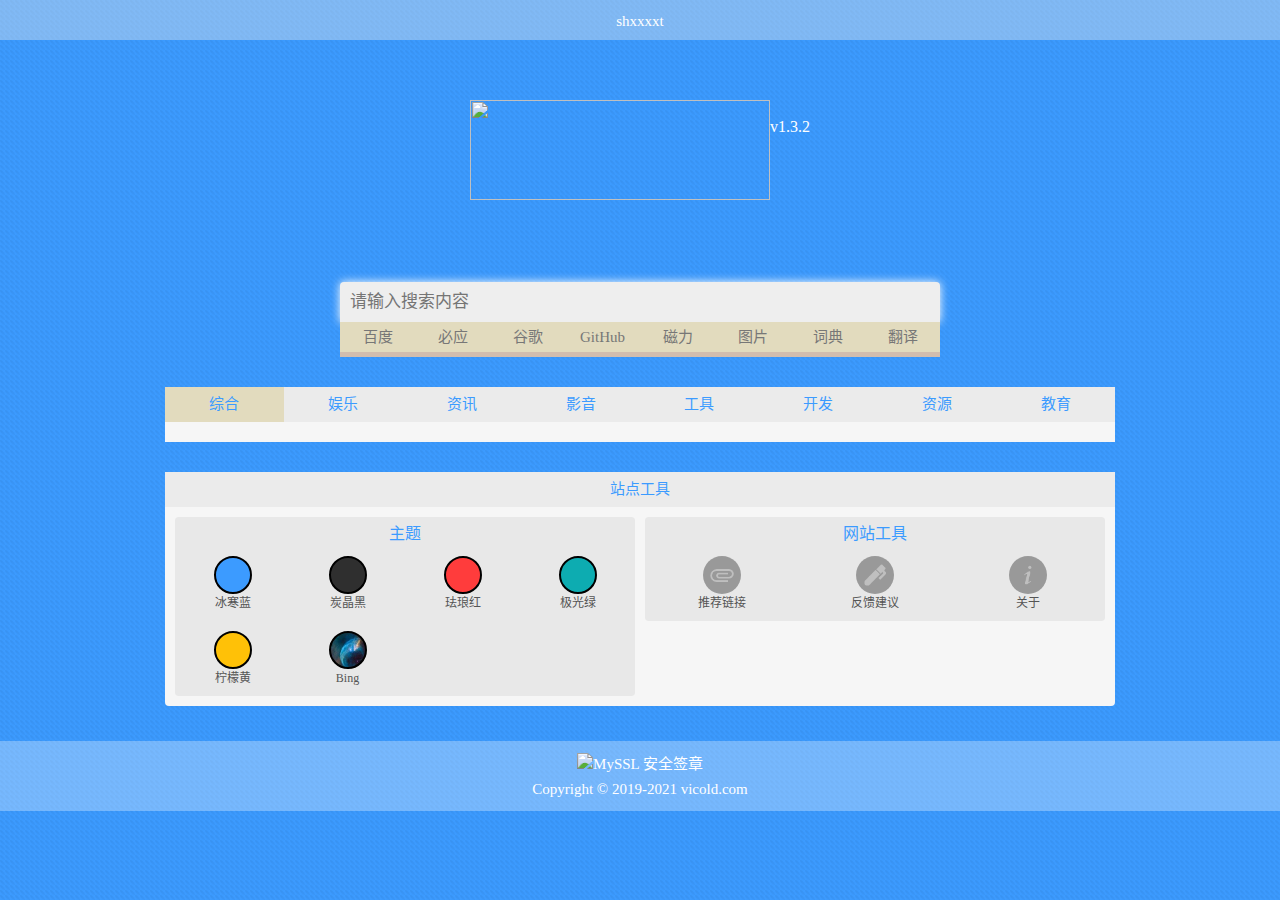
==== commit aa7322b3: "fix "+" font" ====
--- a/index.html
+++ b/index.html
@@ -34,13 +34,13 @@
 
 <body onkeydown="_keydown()" class="trans-all">
     <div class="top-frame">
-        <p>众生皆苦 余生安好</p>
+        <p>shxxxxt</p>
         <!-- <p>为何我<span class="little-font">(灵魂)</span>是我<span class="little-font">(肉体)</span>，而不是你<span class="little-font">(肉体)</span></p> -->
     </div>
     <div class="head trans-all">
         <div class="title" style="overflow:hidden;">
             <img draggable="false" src="https://image.dustray.cn/vicold/head_image.png" />
-            <p>v1.3.1</p>
+            <p>v1.3.2</p>
         </div>
         <!-- <p>vicold.com</p> -->
     </div>
@@ -434,6 +434,8 @@
         text = text.replace(/#/g, "%23");
         text = text.replace(/\$/g, "%24");
         text = text.replace(/&/g, "%26");
+        text = text.replace(/\+/g, "%2B");
+        text = text.replace(/@/g, "%40");
         return text;
     }
 </script>
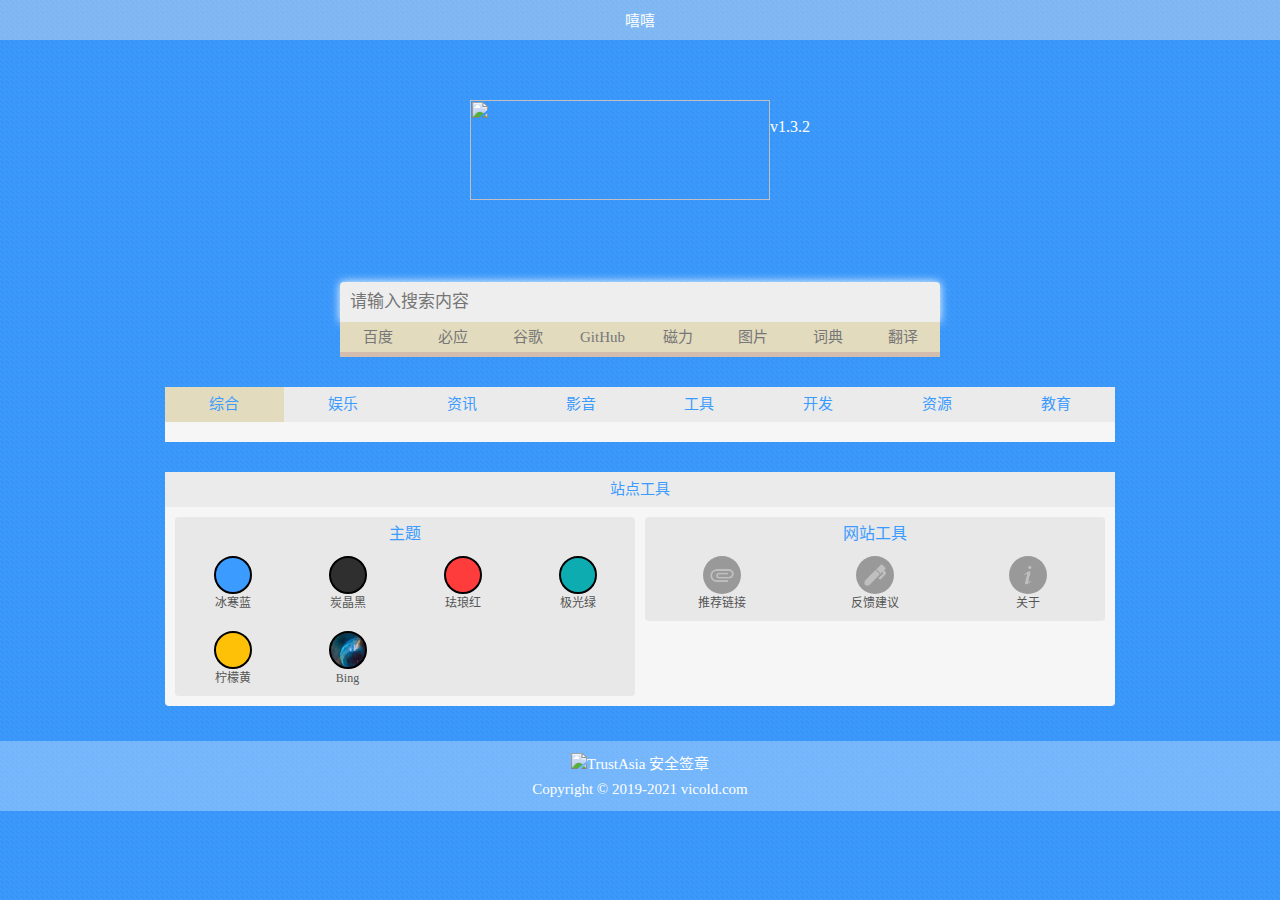
==== commit 815d37d0: "1" ====
--- a/index.html
+++ b/index.html
@@ -34,7 +34,7 @@
 
 <body onkeydown="_keydown()" class="trans-all">
     <div class="top-frame">
-        <p>shxxxxt</p>
+        <p>嘻嘻</p>
         <!-- <p>为何我<span class="little-font">(灵魂)</span>是我<span class="little-font">(肉体)</span>，而不是你<span class="little-font">(肉体)</span></p> -->
     </div>
     <div class="head trans-all">
@@ -190,8 +190,7 @@
         </div>
     </div>
     <div class="foot-frame">
-        <div id="myssl_seal" style="text-align: center"><img title="MySSL 安全签章" onclick="window.open('https://myssl.com/seal/detail?domain=vicold.com','MySSL安全签章','height=800,width=470,top=0,right=0,toolbar=no,menubar=no,scrollbars=no,resizable=no,location=no,status=no')" draggable="false" src="https://sealres.myssl.com/seal/img/2x/seal.png?domain=vicold.com"
-                alt="MySSL 安全签章" style="width: 100px; height: auto; cursor: pointer"></div>
+        <div title="TrustAsia 安全签章" id="myssl_seal" onclick="window.open('https://seal.trustasia.com/seal/detail?domain=vicold.com','TrustAsia 安全签章','height=800,width=470,top=0,right=0,toolbar=no,menubar=no,scrollbars=no,resizable=no,location=no,status=no')" style="text-align: center"><img src="https://sealres.trustasia.com/seal/img/1x/seal.svg?domain=vicold.com" alt="TrustAsia 安全签章" style="width: 130px;height: auto; cursor: pointer"></div>
         <p>Copyright © 2019-2021 vicold.com
             <script type="text/javascript" src="https://s4.cnzz.com/z_stat.php?id=1278024757&web_id=1278024757"></script>
         </p>
